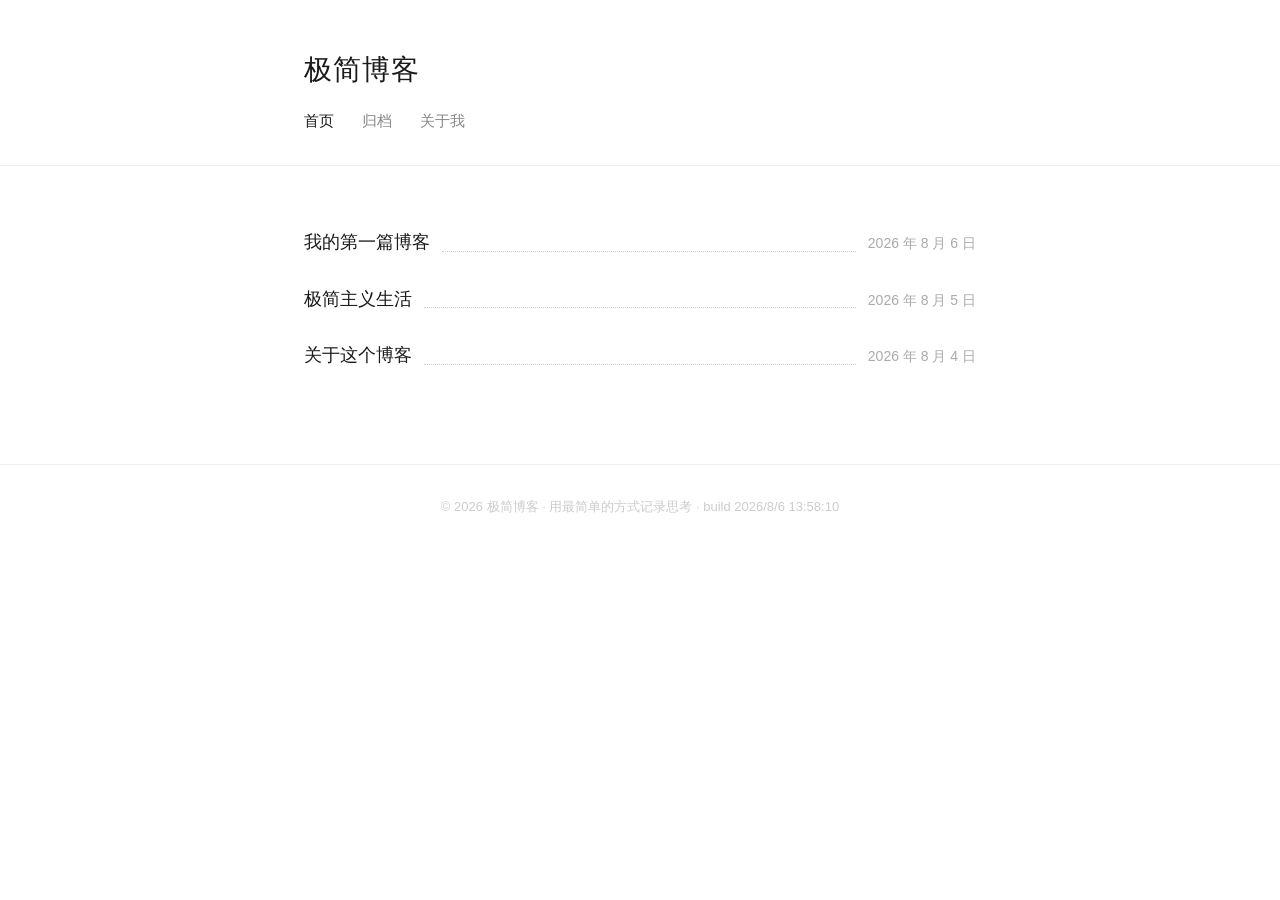
==== index.html @ f0a2c54d "哈哈简直sb居然忘记传了" ====
<!DOCTYPE html>
<html lang="zh-CN">
  <head>
    <meta charset="UTF-8" />
    <meta name="viewport" content="width=device-width, initial-scale=1.0" />
    <meta http-equiv="Cache-Control" content="no-cache, no-store, must-revalidate" />
    <meta http-equiv="Pragma" content="no-cache" />
    <meta http-equiv="Expires" content="0" />
    <title>极简博客</title>
    <link rel="stylesheet" href="assets/css/style.css?v=msh48vmi" />
  </head>
  <body>
    <!-- ==================== 顶部导航 ==================== -->
    <header class="site-header">
      <div class="container">
        <a href="#" class="site-title" id="site-title">极简博客</a>
        <nav class="site-nav">
          <a href="#" class="active" data-view="home" id="nav-home">首页</a>
          <a href="#" data-view="archive" id="nav-archive">归档</a>
          <a href="#" data-view="about" id="nav-about">关于我</a>
        </nav>
      </div>
    </header>

    <!-- ==================== 主内容区 ==================== -->
    <main class="container">

      <!-- 列表视图：首页 -->
      <section id="view-home" class="view">
        <ul class="post-list" id="post-list">
          <!-- JavaScript 动态渲染 -->
        </ul>
      </section>

      <!-- 文章详情视图（默认隐藏） -->
      <section id="view-detail" class="view" style="display:none">
        <a href="#" class="back-link" data-back="home">返回首页</a>
        <article class="article">
          <h1 id="article-title"></h1>
          <div class="article-meta" id="article-date"></div>
          <div id="article-body"></div>
        </article>

        <!--
        // ============================================================
        // 【预留】评论区 — 未来功能，当前隐藏
        // 启用时去掉下方 style="display:none" 即可
        // 后端接口：POST /api/comments  |  GET /api/comments?post=xxx
        // ============================================================
        -->
        <section id="comment-section" style="display:none">
          <h2 class="comment-heading">评论</h2>
          <div id="comment-list"></div>
          <form id="comment-form" class="comment-form">
            <input type="text" placeholder="昵称" id="comment-name" />
            <textarea placeholder="写下你的想法…" id="comment-body" rows="3"></textarea>
            <button type="submit">发表评论</button>
          </form>
        </section>
      </section>

      <!-- 归档视图（默认隐藏） -->
      <section id="view-archive" class="view" style="display:none">
        <h1 class="page-heading">归档</h1>
        <div id="archive-content">
          <!-- JavaScript 动态渲染 -->
        </div>
      </section>

      <!-- 关于我视图（默认隐藏） -->
      <section id="view-about" class="view" style="display:none">
        <article class="article">
          <h1>关于我</h1>
          <div id="about-content">
            <p>你好，我是 <strong>Vantchy</strong>。</p>
            <p>一名热爱简单事物的开发者。喜欢咖啡、纸质书和命令行。相信好的设计就是尽量少的设计。</p>
            <p>这个博客记录我的技术笔记、读书感想和生活随笔。没有任何商业目的，纯粹是写给自己的思考存档。</p>
            <p>如果有任何想交流的想法，欢迎通过以下方式联系我：</p>
            <ul>
              <li>GitHub: <a href="https://github.com/Vantchy" target="_blank" rel="noopener">github.com/Vantchy</a></li>
              <li>Email: <a href="mailto:2026201885@ruc.edu.com">2026201885@ruc.edu.com</a></li>
            </ul>
          </div>
        </article>

        <!--
        // ============================================================
        // 【预留】关注 / 订阅功能 — 未来功能，当前隐藏
        // 启用时去掉下方 style="display:none"
        // 后端接口：POST /api/subscribe
        // ============================================================
        -->
        <div id="follow-section" style="display:none">
          <button id="follow-btn" class="follow-btn">+ 关注</button>
          <span id="follower-count"></span>
        </div>
      </section>

    </main>

    <!-- file:// 协议提示 -->
    <div id="protocol-hint" style="display:none">
      <div class="container">
        <p>💡 当前为本地文件模式，点击文章将跳转到文章页面。</p>
        <p>用 VSCode <strong>Live Server</strong> 插件打开获得完整体验。</p>
      </div>
    </div>

    <!-- ==================== 页脚 ==================== -->
    <footer class="site-footer">
      <div class="container">
        <p>&copy; 2026 极简博客 · 用最简单的方式记录思考 · build 2026/8/6 13:58:10</p>
      </div>
    </footer>

    <!--
    // ============================================================
    // 【预留】登录模态框 — 未来功能，当前隐藏
    // 后端接口：POST /api/login  |  POST /api/register  |  GET /api/user
    // ============================================================
    -->
    <div id="login-modal" style="display:none">
      <div class="modal-overlay">
        <div class="modal-box">
          <h2>登录</h2>
          <form id="login-form">
            <input type="text" placeholder="用户名" id="login-username" />
            <input type="password" placeholder="密码" id="login-password" />
            <button type="submit">登录</button>
          </form>
          <p class="modal-switch">
            没有账号？<a href="#" id="show-register">注册</a>
          </p>
        </div>
      </div>
    </div>

    <!-- 文章列表数据（build.js 自动注入，勿手动编辑） -->
    <script id="post-data" type="application/json">[{"file":"2026-08-06-我的第一篇博客.html","title":"我的第一篇博客","date":"2026-08-06"},{"file":"2026-08-05-极简主义生活.html","title":"极简主义生活","date":"2026-08-05"},{"file":"2026-08-04-关于这个博客.html","title":"关于这个博客","date":"2026-08-04"}]</script>
    <!-- 核心脚本 -->
    <script src="assets/js/script.js?v=msh48vmi"></script>
  </body>
</html>
---- assets/css/style.css ----
/* ============================================
   极简个人博客 - 样式表
   设计理念：纯白背景、黑白灰配色、大量留白
   ============================================ */

/* --- 全局重置 & 基础设置 --- */
*,
*::before,
*::after {
  margin: 0;
  padding: 0;
  box-sizing: border-box;
}

body {
  font-family: -apple-system, BlinkMacSystemFont, "Segoe UI", Roboto,
    "Helvetica Neue", Arial, "Noto Sans SC", sans-serif;
  background-color: #ffffff;
  color: #1a1a1a;
  line-height: 1.6;
  -webkit-font-smoothing: antialiased;
  -moz-osx-font-smoothing: grayscale;
}

.container {
  max-width: 720px;
  margin: 0 auto;
  padding: 0 24px;
}

/* ============================================
   顶部导航
   ============================================ */
.site-header {
  padding: 48px 0 32px;
  border-bottom: 1px solid #eeeeee;
  margin-bottom: 48px;
}

.site-title {
  font-family: Georgia, "Times New Roman", "Noto Serif SC", serif;
  font-size: 28px;
  font-weight: 400;
  color: #1a1a1a;
  text-decoration: none;
  letter-spacing: 1px;
}

.site-nav {
  margin-top: 16px;
  display: flex;
  gap: 28px;
}

.site-nav a {
  font-size: 15px;
  color: #888888;
  text-decoration: none;
  transition: color 0.2s ease;
  cursor: pointer;
}

.site-nav a:hover,
.site-nav a.active {
  color: #1a1a1a;
}

/* ============================================
   文章列表（首页）
   ============================================ */
.post-list {
  list-style: none;
}

.post-item {
  display: flex;
  align-items: baseline;
  padding: 14px 0;
  cursor: pointer;
  transition: opacity 0.2s ease;
}

.post-item:hover {
  opacity: 0.6;
}

.post-title {
  font-family: Georgia, "Times New Roman", "Noto Serif SC", serif;
  font-size: 18px;
  font-weight: 400;
  color: #1a1a1a;
  white-space: nowrap;
  flex-shrink: 0;
}

.post-dots {
  flex-grow: 1;
  min-width: 24px;
  margin: 0 12px;
  border-bottom: 1px dotted #cccccc;
  align-self: flex-end;
  margin-bottom: 5px;
}

.post-date {
  font-size: 14px;
  color: #aaaaaa;
  white-space: nowrap;
  flex-shrink: 0;
}

.post-list-empty {
  text-align: center;
  color: #aaaaaa;
  font-size: 15px;
  padding: 60px 0;
}

/* ============================================
   文章详情
   ============================================ */
.back-link {
  display: inline-block;
  font-size: 14px;
  color: #888888;
  text-decoration: none;
  margin-bottom: 40px;
  transition: color 0.2s ease;
  cursor: pointer;
}

.back-link:hover {
  color: #1a1a1a;
}

.back-link::before {
  content: "← ";
}

.article {
  max-width: 680px;
  margin: 0 auto;
  line-height: 1.8;
}

.article h1 {
  font-family: Georgia, "Times New Roman", "Noto Serif SC", serif;
  font-size: 32px;
  font-weight: 400;
  color: #1a1a1a;
  margin-bottom: 12px;
  line-height: 1.3;
}

.article-meta {
  font-size: 14px;
  color: #aaaaaa;
  margin-bottom: 40px;
}

.article h2 {
  font-family: Georgia, "Times New Roman", "Noto Serif SC", serif;
  font-size: 22px;
  font-weight: 400;
  color: #1a1a1a;
  margin: 40px 0 16px;
}

.article h3 {
  font-family: Georgia, "Times New Roman", "Noto Serif SC", serif;
  font-size: 18px;
  font-weight: 400;
  color: #333333;
  margin: 32px 0 12px;
}

.article p {
  margin-bottom: 20px;
  font-size: 16px;
}

.article blockquote {
  margin: 24px 0;
  padding: 12px 20px;
  border-left: 3px solid #dddddd;
  color: #666666;
  font-style: italic;
}

.article blockquote p {
  margin-bottom: 8px;
}

.article ul,
.article ol {
  margin: 0 0 20px 24px;
}

.article li {
  margin-bottom: 8px;
}

.article hr {
  border: none;
  border-top: 1px solid #eeeeee;
  margin: 40px 0;
}

.article code {
  background-color: #f5f5f5;
  padding: 2px 6px;
  border-radius: 3px;
  font-size: 0.9em;
  font-family: "SF Mono", "Fira Code", "Consolas", monospace;
}

.article pre {
  background: #f8f8f8;
  padding: 16px 20px;
  border-radius: 4px;
  overflow-x: auto;
  margin-bottom: 20px;
}

.article pre code {
  background: none;
  padding: 0;
  font-size: 14px;
  line-height: 1.6;
}

.article img {
  max-width: 100%;
  height: auto;
  display: block;
  margin: 24px auto;
}

/* ============================================
   页面通用标题（归档、关于）
   ============================================ */
.page-heading {
  font-family: Georgia, "Times New Roman", "Noto Serif SC", serif;
  font-size: 28px;
  font-weight: 400;
  margin-bottom: 32px;
}

/* ============================================
   归档页
   ============================================ */
.archive-year {
  font-family: Georgia, "Times New Roman", "Noto Serif SC", serif;
  font-size: 22px;
  font-weight: 400;
  color: #1a1a1a;
  margin: 36px 0 12px;
}

.archive-year:first-child {
  margin-top: 0;
}

.archive-item {
  display: flex;
  align-items: baseline;
  padding: 8px 0;
  cursor: pointer;
  transition: opacity 0.2s ease;
}

.archive-item:hover {
  opacity: 0.6;
}

.archive-item-date {
  font-size: 13px;
  color: #aaaaaa;
  flex-shrink: 0;
  width: 80px;
}

.archive-item-title {
  font-size: 16px;
  color: #1a1a1a;
}

.archive-empty {
  text-align: center;
  color: #aaaaaa;
  font-size: 15px;
  padding: 60px 0;
}

/* ============================================
   关于我页
   ============================================ */
#about-content p {
  margin-bottom: 16px;
  font-size: 16px;
  line-height: 1.8;
}

#about-content ul {
  margin: 0 0 20px 20px;
}

#about-content li {
  margin-bottom: 8px;
}

#about-content a {
  color: #555;
}

/* ============================================
   【预留】评论区样式（display:none 直到启用）
   ============================================ */
.comment-heading {
  font-family: Georgia, "Times New Roman", "Noto Serif SC", serif;
  font-size: 20px;
  font-weight: 400;
  margin: 60px 0 24px;
  padding-top: 40px;
  border-top: 1px solid #eeeeee;
}

.comment-form {
  margin-top: 24px;
  display: flex;
  flex-direction: column;
  gap: 12px;
  max-width: 480px;
}

.comment-form input,
.comment-form textarea {
  padding: 10px 14px;
  border: 1px solid #dddddd;
  border-radius: 4px;
  font-size: 15px;
  font-family: inherit;
  outline: none;
  transition: border-color 0.2s;
}

.comment-form input:focus,
.comment-form textarea:focus {
  border-color: #999999;
}

.comment-form button {
  align-self: flex-start;
  padding: 8px 24px;
  background: #1a1a1a;
  color: #ffffff;
  border: none;
  border-radius: 4px;
  font-size: 14px;
  cursor: pointer;
  transition: background 0.2s;
}

.comment-form button:hover {
  background: #444444;
}

/* ============================================
   【预留】关注按钮样式（display:none 直到启用）
   ============================================ */
.follow-btn {
  padding: 8px 24px;
  background: #1a1a1a;
  color: #ffffff;
  border: none;
  border-radius: 4px;
  font-size: 14px;
  cursor: pointer;
  transition: background 0.2s;
}

.follow-btn:hover {
  background: #444444;
}

.follow-btn.following {
  background: #ffffff;
  color: #1a1a1a;
  border: 1px solid #1a1a1a;
}

/* ============================================
   【预留】登录模态框样式（display:none 直到启用）
   ============================================ */
.modal-overlay {
  position: fixed;
  inset: 0;
  background: rgba(0, 0, 0, 0.4);
  display: flex;
  align-items: center;
  justify-content: center;
  z-index: 100;
}

.modal-box {
  background: #ffffff;
  padding: 40px;
  border-radius: 8px;
  width: 360px;
  max-width: 90vw;
}

.modal-box h2 {
  font-family: Georgia, "Times New Roman", "Noto Serif SC", serif;
  font-weight: 400;
  margin-bottom: 24px;
  font-size: 22px;
}

.modal-box input {
  display: block;
  width: 100%;
  padding: 10px 14px;
  border: 1px solid #dddddd;
  border-radius: 4px;
  font-size: 15px;
  margin-bottom: 12px;
  outline: none;
}

.modal-box input:focus {
  border-color: #999999;
}

.modal-box button {
  width: 100%;
  padding: 10px;
  background: #1a1a1a;
  color: #ffffff;
  border: none;
  border-radius: 4px;
  font-size: 15px;
  cursor: pointer;
  margin-top: 8px;
}

.modal-switch {
  text-align: center;
  font-size: 13px;
  color: #888888;
  margin-top: 16px;
}

.modal-switch a {
  color: #1a1a1a;
}

/* ============================================================
   file:// 协议提示
   ============================================================ */
#protocol-hint {
  background-color: #fafafa;
  border: 1px solid #eeeeee;
  border-radius: 4px;
  padding: 20px 0;
  margin-bottom: 24px;
}

#protocol-hint p {
  font-size: 14px;
  color: #888888;
  text-align: center;
  margin: 4px 0;
}

#protocol-hint strong {
  color: #555555;
  font-weight: 600;
}

/* ============================================
   页脚
   ============================================ */
.site-footer {
  margin-top: 80px;
  padding: 32px 0;
  border-top: 1px solid #eeeeee;
  text-align: center;
  font-size: 13px;
  color: #cccccc;
}

/* ============================================
   响应式
   ============================================ */
@media (max-width: 600px) {
  .container {
    padding: 0 16px;
  }

  .site-header {
    padding: 32px 0 24px;
    margin-bottom: 32px;
  }

  .site-title {
    font-size: 24px;
  }

  .article h1 {
    font-size: 26px;
  }

  .article {
    line-height: 1.75;
  }

  .archive-item-date {
    width: 64px;
    font-size: 12px;
  }
}
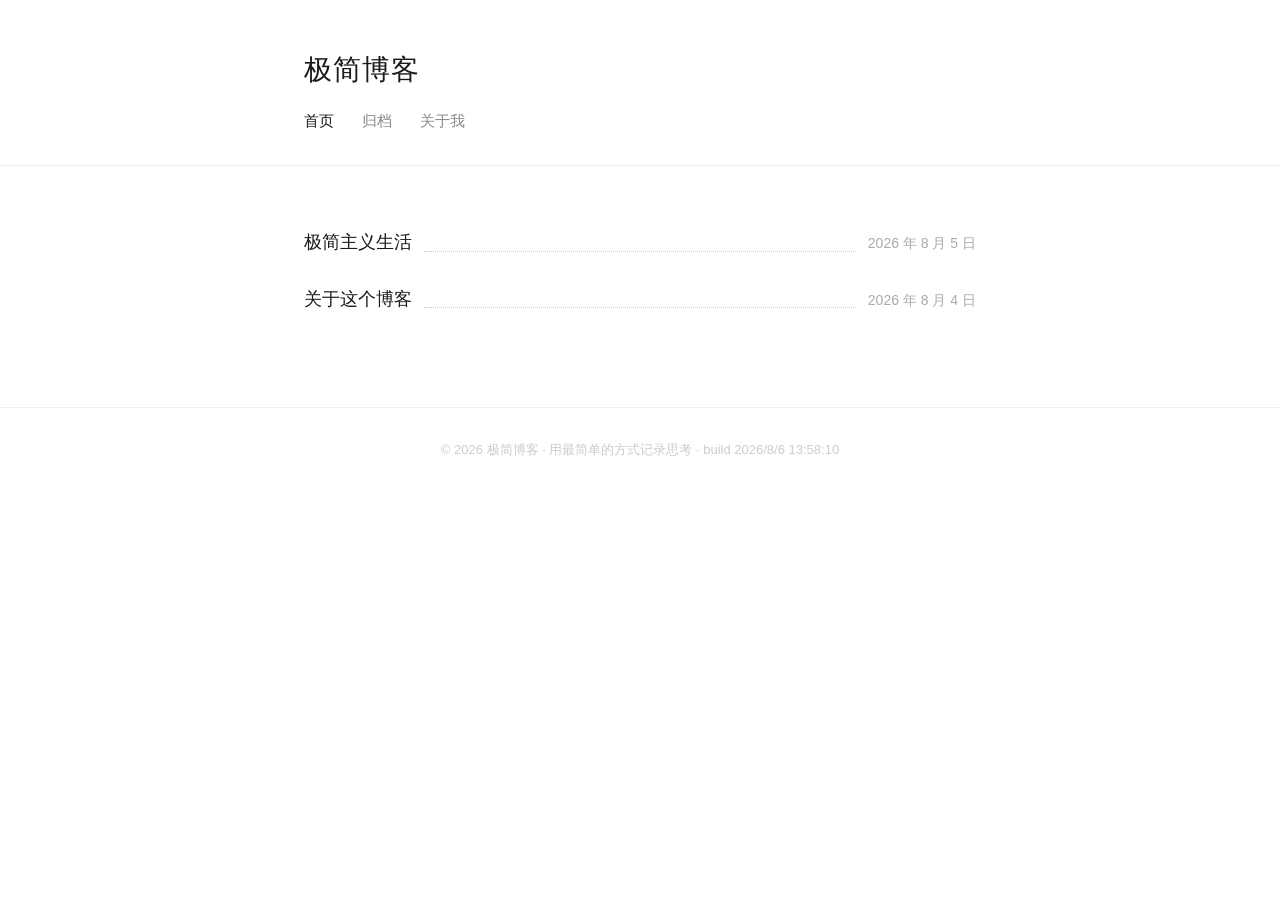
==== commit f80c8862: "试试删除" ====
--- a/index.html
+++ b/index.html
@@ -7,7 +7,7 @@
     <meta http-equiv="Pragma" content="no-cache" />
     <meta http-equiv="Expires" content="0" />
     <title>极简博客</title>
-    <link rel="stylesheet" href="assets/css/style.css?v=msh48vmi" />
+    <link rel="stylesheet" href="assets/css/style.css?v=msh4xbl9" />
   </head>
   <body>
     <!-- ==================== 顶部导航 ==================== -->
@@ -136,8 +136,8 @@
     </div>
 
     <!-- 文章列表数据（build.js 自动注入，勿手动编辑） -->
-    <script id="post-data" type="application/json">[{"file":"2026-08-06-我的第一篇博客.html","title":"我的第一篇博客","date":"2026-08-06"},{"file":"2026-08-05-极简主义生活.html","title":"极简主义生活","date":"2026-08-05"},{"file":"2026-08-04-关于这个博客.html","title":"关于这个博客","date":"2026-08-04"}]</script>
+    <script id="post-data" type="application/json">[{"file":"2026-08-05-极简主义生活.html","title":"极简主义生活","date":"2026-08-05"},{"file":"2026-08-04-关于这个博客.html","title":"关于这个博客","date":"2026-08-04"}]</script>
     <!-- 核心脚本 -->
-    <script src="assets/js/script.js?v=msh48vmi"></script>
+    <script src="assets/js/script.js?v=msh4xbl9"></script>
   </body>
 </html>
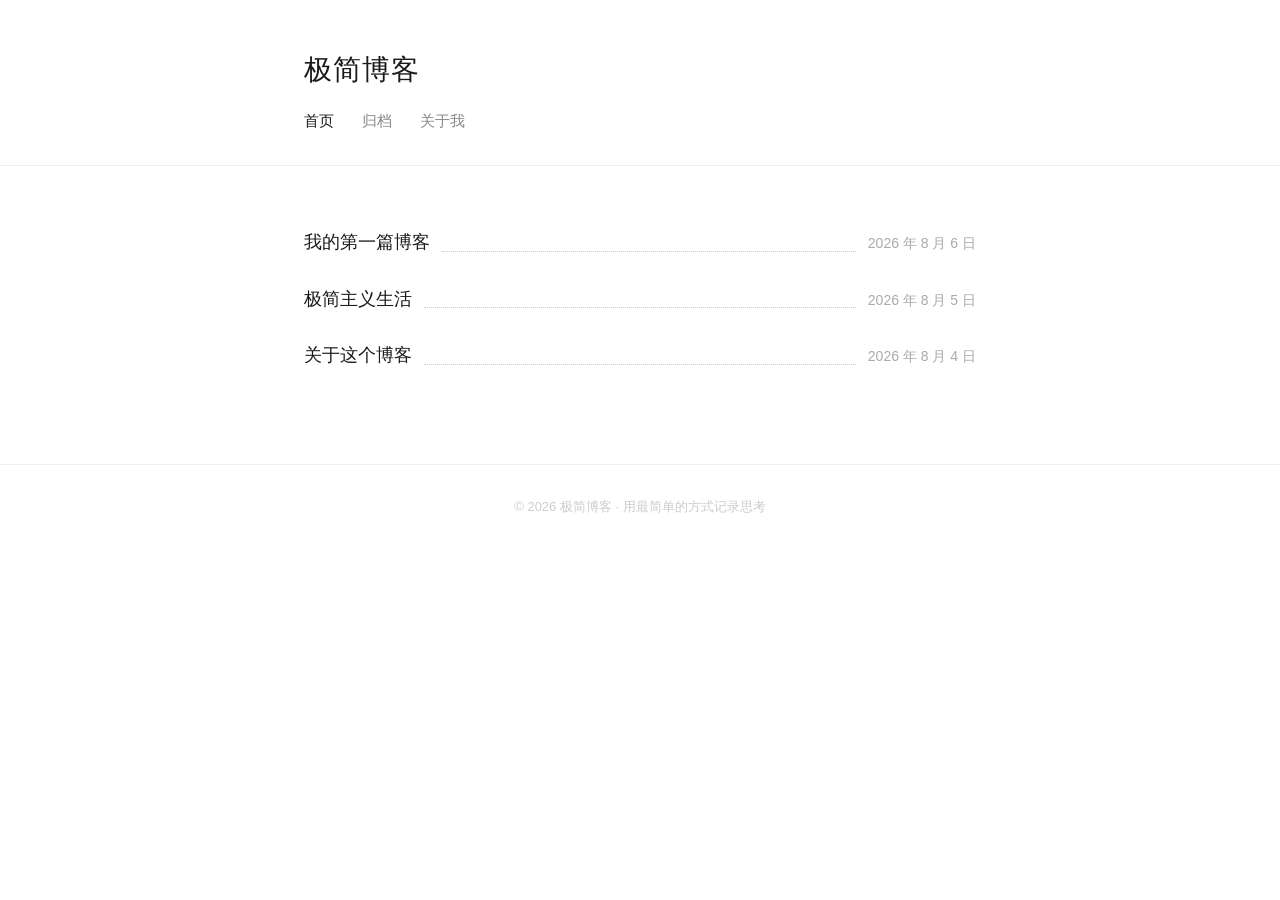
==== commit e94aaef2: "试试添加" ====
--- a/index.html
+++ b/index.html
@@ -7,7 +7,7 @@
     <meta http-equiv="Pragma" content="no-cache" />
     <meta http-equiv="Expires" content="0" />
     <title>极简博客</title>
-    <link rel="stylesheet" href="assets/css/style.css?v=msh4xbl9" />
+    <link rel="stylesheet" href="assets/css/style.css?v=msh50leq" />
   </head>
   <body>
     <!-- ==================== 顶部导航 ==================== -->
@@ -109,7 +109,7 @@
     <!-- ==================== 页脚 ==================== -->
     <footer class="site-footer">
       <div class="container">
-        <p>&copy; 2026 极简博客 · 用最简单的方式记录思考 · build 2026/8/6 13:58:10</p>
+        <p>&copy; 2026 极简博客 · 用最简单的方式记录思考</p>
       </div>
     </footer>
 
@@ -136,8 +136,8 @@
     </div>
 
     <!-- 文章列表数据（build.js 自动注入，勿手动编辑） -->
-    <script id="post-data" type="application/json">[{"file":"2026-08-05-极简主义生活.html","title":"极简主义生活","date":"2026-08-05"},{"file":"2026-08-04-关于这个博客.html","title":"关于这个博客","date":"2026-08-04"}]</script>
+    <script id="post-data" type="application/json">[{"file":"2026-08-06-我的第一篇博客.html","title":"我的第一篇博客","date":"2026-08-06"},{"file":"2026-08-05-极简主义生活.html","title":"极简主义生活","date":"2026-08-05"},{"file":"2026-08-04-关于这个博客.html","title":"关于这个博客","date":"2026-08-04"}]</script>
     <!-- 核心脚本 -->
-    <script src="assets/js/script.js?v=msh4xbl9"></script>
+    <script src="assets/js/script.js?v=msh50leq"></script>
   </body>
 </html>
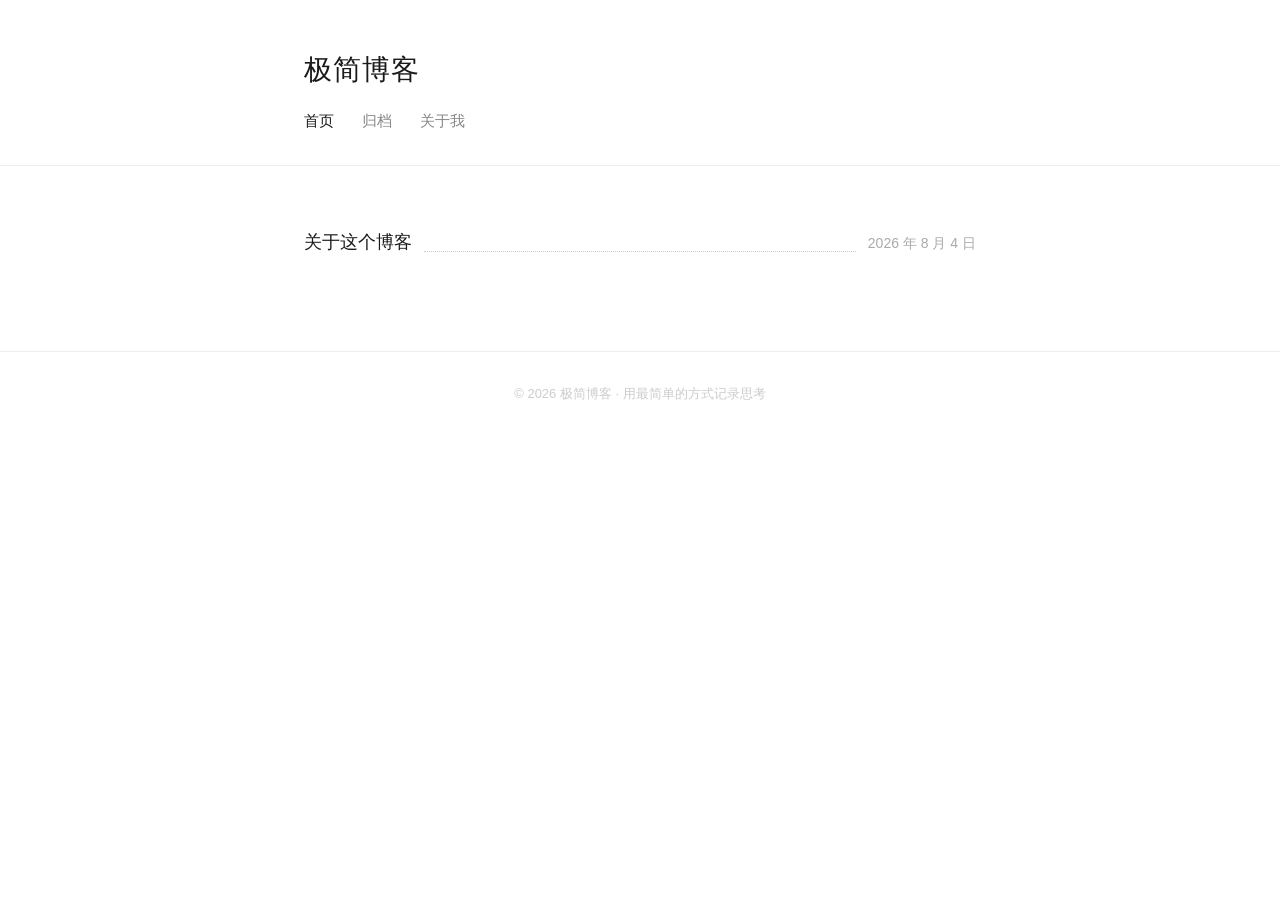
==== commit 1fff1dc1: "删掉ai产物" ====
--- a/index.html
+++ b/index.html
@@ -7,7 +7,7 @@
     <meta http-equiv="Pragma" content="no-cache" />
     <meta http-equiv="Expires" content="0" />
     <title>极简博客</title>
-    <link rel="stylesheet" href="assets/css/style.css?v=msh50leq" />
+    <link rel="stylesheet" href="assets/css/style.css?v=msh59jy7" />
   </head>
   <body>
     <!-- ==================== 顶部导航 ==================== -->
@@ -136,8 +136,8 @@
     </div>
 
     <!-- 文章列表数据（build.js 自动注入，勿手动编辑） -->
-    <script id="post-data" type="application/json">[{"file":"2026-08-06-我的第一篇博客.html","title":"我的第一篇博客","date":"2026-08-06"},{"file":"2026-08-05-极简主义生活.html","title":"极简主义生活","date":"2026-08-05"},{"file":"2026-08-04-关于这个博客.html","title":"关于这个博客","date":"2026-08-04"}]</script>
+    <script id="post-data" type="application/json">[{"file":"2026-08-04-关于这个博客.html","title":"关于这个博客","date":"2026-08-04"}]</script>
     <!-- 核心脚本 -->
-    <script src="assets/js/script.js?v=msh50leq"></script>
+    <script src="assets/js/script.js?v=msh59jy7"></script>
   </body>
 </html>
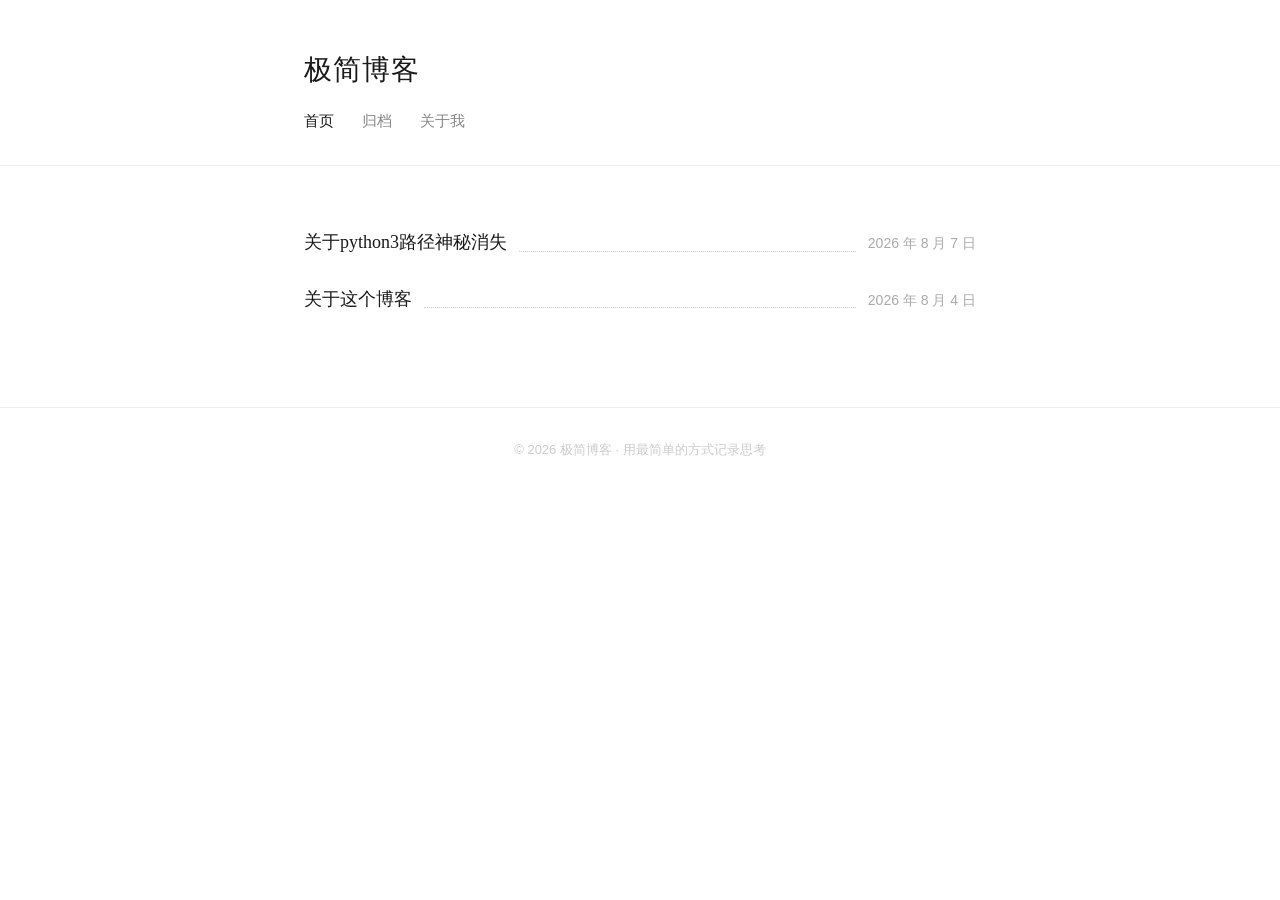
==== commit eb7f7593: "新文章" ====
--- a/index.html
+++ b/index.html
@@ -7,7 +7,7 @@
     <meta http-equiv="Pragma" content="no-cache" />
     <meta http-equiv="Expires" content="0" />
     <title>极简博客</title>
-    <link rel="stylesheet" href="assets/css/style.css?v=msh59jy7" />
+    <link rel="stylesheet" href="assets/css/style.css?v=msiag0zb" />
   </head>
   <body>
     <!-- ==================== 顶部导航 ==================== -->
@@ -73,7 +73,7 @@
           <h1>关于我</h1>
           <div id="about-content">
             <p>你好，我是 <strong>Vantchy</strong>。</p>
-            <p>一名热爱简单事物的开发者。喜欢咖啡、纸质书和命令行。相信好的设计就是尽量少的设计。</p>
+            <p>一名热爱简单事物的开发者。喜欢鸡尾酒、纸质书和命令行。相信好的设计就是尽量少的设计。</p>
             <p>这个博客记录我的技术笔记、读书感想和生活随笔。没有任何商业目的，纯粹是写给自己的思考存档。</p>
             <p>如果有任何想交流的想法，欢迎通过以下方式联系我：</p>
             <ul>
@@ -136,8 +136,8 @@
     </div>
 
     <!-- 文章列表数据（build.js 自动注入，勿手动编辑） -->
-    <script id="post-data" type="application/json">[{"file":"2026-08-04-关于这个博客.html","title":"关于这个博客","date":"2026-08-04"}]</script>
+    <script id="post-data" type="application/json">[{"file":"2026-08-07-关于python3路径神秘消失.html","title":"关于python3路径神秘消失","date":"2026-08-07"},{"file":"2026-08-04-关于这个博客.html","title":"关于这个博客","date":"2026-08-04"}]</script>
     <!-- 核心脚本 -->
-    <script src="assets/js/script.js?v=msh59jy7"></script>
+    <script src="assets/js/script.js?v=msiag0zb"></script>
   </body>
 </html>
